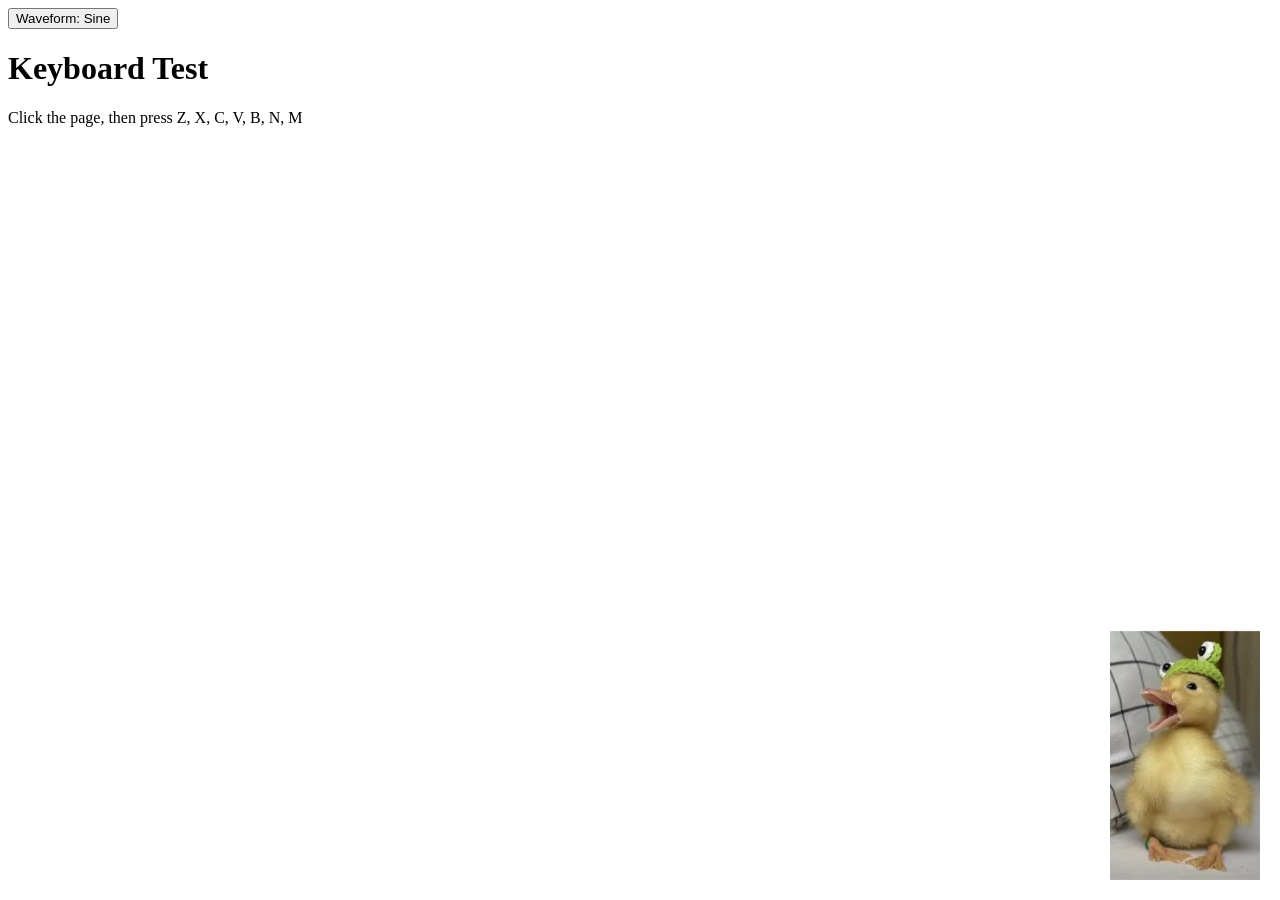
==== index.html @ 75bc6250 "Rename keyboard.html to index.html" ====
<!DOCTYPE html>
<html>
  <head>
    <meta charset="UTF-8">
    <title>WebAudio Keyboard Test</title>
    <style>
      #duck {
        width: 150px;
        position: fixed;
        bottom: 20px;
        right: 20px;
      }
    </style>
  </head>
  <body>
    <button id="waveToggle">Waveform: Sine</button>
    <h1>Keyboard Test</h1>
    <p>Click the page, then press Z, X, C, V, B, N, M</p>
    <img id="duck" src="./duckImage.jpeg" alt="Duck">
    <script src="keyboard.js"></script>
  </body>
</html>
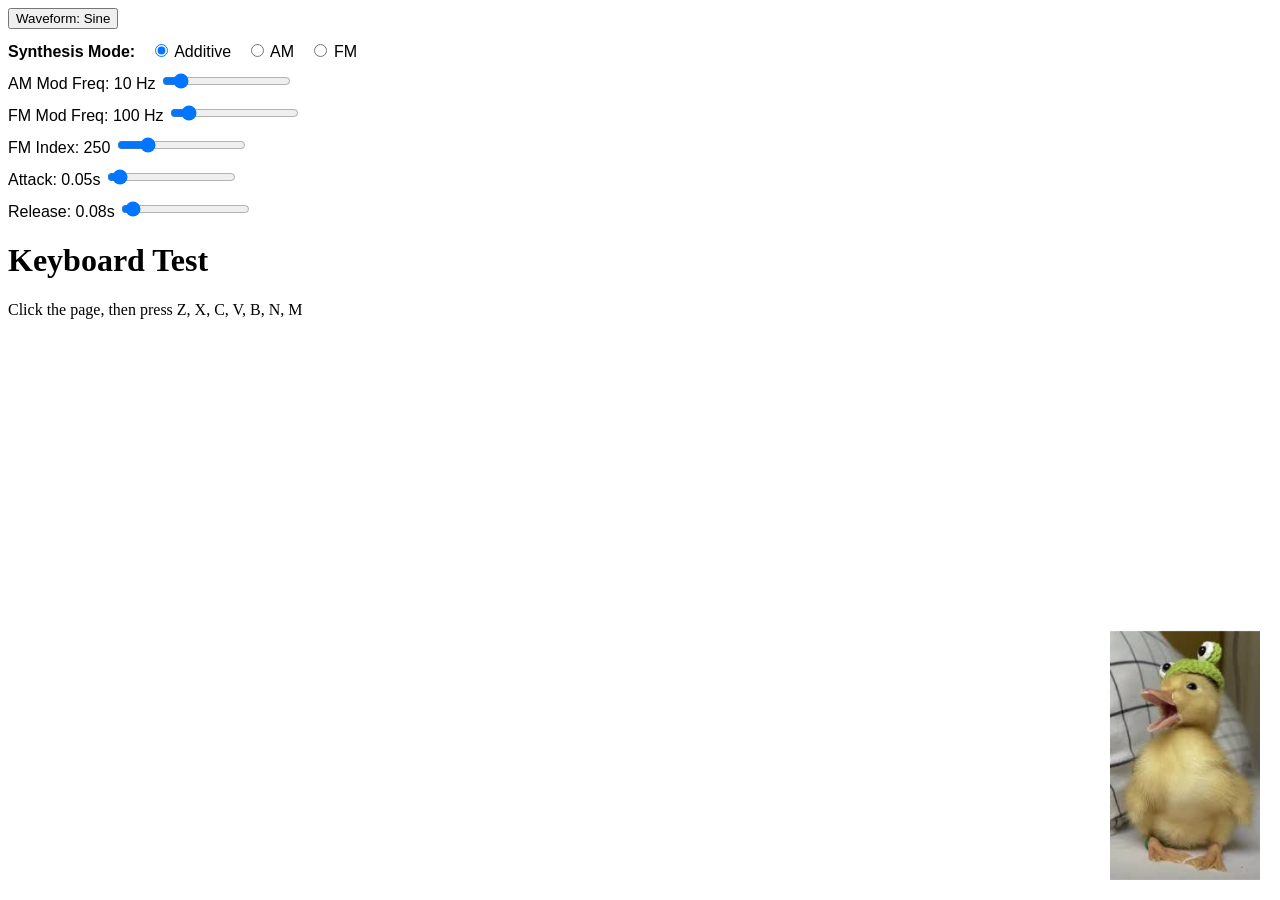
==== commit 0e3d0e86: "Enhance UI with synthesis mode and modulation controls Added synthesis mode options and controls for" ====
--- a/index.html
+++ b/index.html
@@ -13,10 +13,53 @@
     </style>
   </head>
   <body>
-    <button id="waveToggle">Waveform: Sine</button>
-    <h1>Keyboard Test</h1>
-    <p>Click the page, then press Z, X, C, V, B, N, M</p>
-    <img id="duck" src="./duckImage.jpeg" alt="Duck">
-    <script src="keyboard.js"></script>
-  </body>
+  <button id="waveToggle">Waveform: Sine</button>
+
+<div style="margin-top:12px; font-family: sans-serif;">
+  <div style="margin-top:10px;">
+    <strong>Synthesis Mode:</strong>
+    <label style="margin-left:10px;">
+      <input type="radio" name="mode" value="additive" checked> Additive
+    </label>
+    <label style="margin-left:10px;">
+      <input type="radio" name="mode" value="AM"> AM
+    </label>
+    <label style="margin-left:10px;">
+      <input type="radio" name="mode" value="FM"> FM
+    </label>
+  </div>
+
+  <div style="margin-top:10px;">
+    AM Mod Freq: <span id="amVal">10</span> Hz
+    <input id="amFreq" type="range" min="0.5" max="100" step="0.5" value="10">
+  </div>
+
+  <div style="margin-top:10px;">
+    FM Mod Freq: <span id="fmVal">100</span> Hz
+    <input id="fmFreq" type="range" min="1" max="1000" step="1" value="100">
+  </div>
+
+  <div style="margin-top:10px;">
+    FM Index: <span id="fmIndexVal">250</span>
+    <input id="fmIndex" type="range" min="0" max="1200" step="1" value="250">
+  </div>
+
+  <div style="margin-top:10px;">
+    Attack: <span id="atkVal">0.05</span>s
+    <input id="attack" type="range" min="0.001" max="1.0" step="0.001" value="0.05">
+  </div>
+
+  <div style="margin-top:10px;">
+    Release: <span id="relVal">0.08</span>s
+    <input id="release" type="range" min="0.005" max="2.0" step="0.005" value="0.08">
+  </div>
+</div>
+
+  <h1>Keyboard Test</h1>
+  <p>Click the page, then press Z, X, C, V, B, N, M</p>
+
+  <img id="duck" src="./duckImage.jpeg" alt="Duck">
+
+  <script src="keyboard.js"></script>
+</body>
 </html>
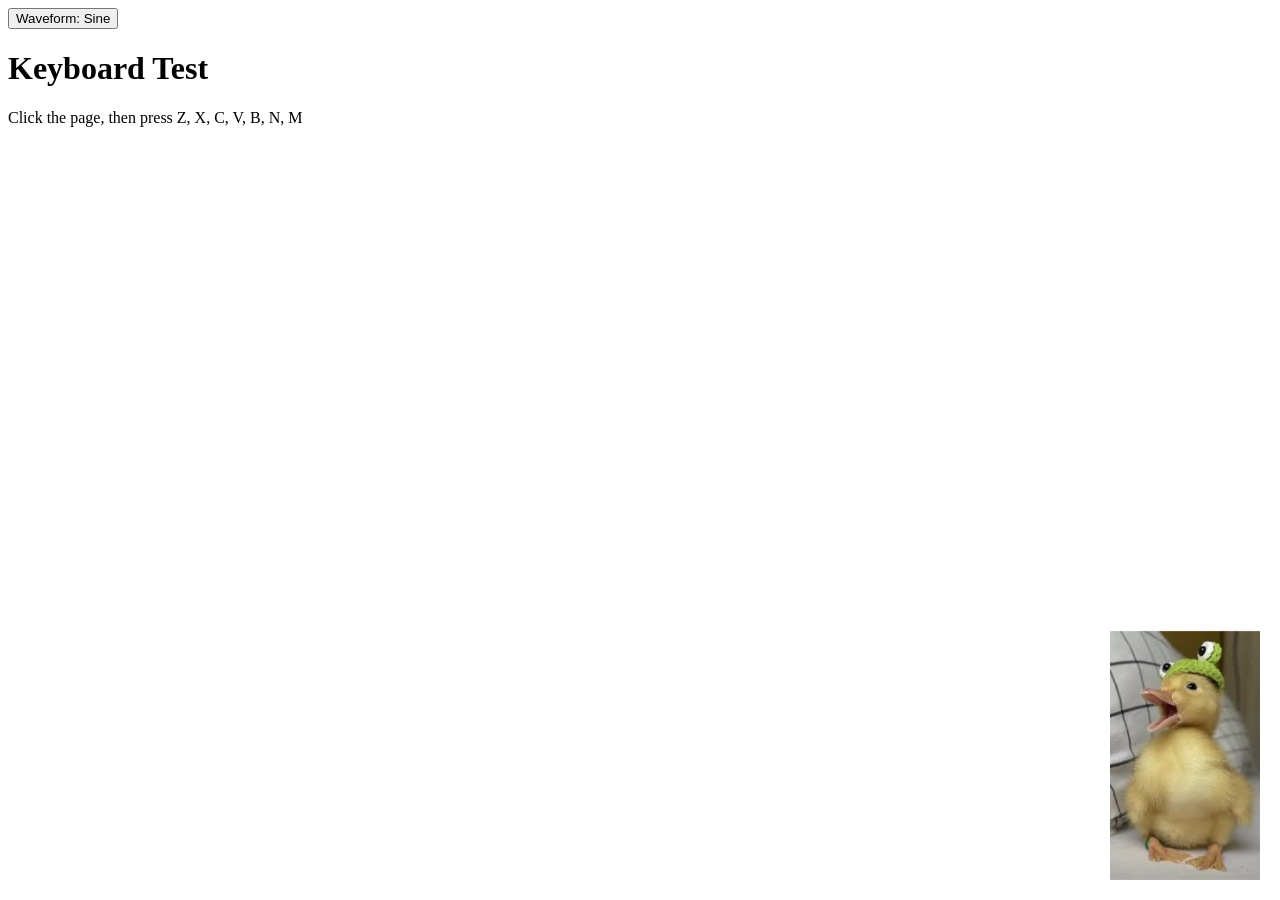
==== commit 3d4c3898: "Revert "Enhance UI with synthesis mode and modulation controls" This reverts commit 0e3d0e863d8d2396" ====
--- a/index.html
+++ b/index.html
@@ -13,53 +13,10 @@
     </style>
   </head>
   <body>
-  <button id="waveToggle">Waveform: Sine</button>
-
-<div style="margin-top:12px; font-family: sans-serif;">
-  <div style="margin-top:10px;">
-    <strong>Synthesis Mode:</strong>
-    <label style="margin-left:10px;">
-      <input type="radio" name="mode" value="additive" checked> Additive
-    </label>
-    <label style="margin-left:10px;">
-      <input type="radio" name="mode" value="AM"> AM
-    </label>
-    <label style="margin-left:10px;">
-      <input type="radio" name="mode" value="FM"> FM
-    </label>
-  </div>
-
-  <div style="margin-top:10px;">
-    AM Mod Freq: <span id="amVal">10</span> Hz
-    <input id="amFreq" type="range" min="0.5" max="100" step="0.5" value="10">
-  </div>
-
-  <div style="margin-top:10px;">
-    FM Mod Freq: <span id="fmVal">100</span> Hz
-    <input id="fmFreq" type="range" min="1" max="1000" step="1" value="100">
-  </div>
-
-  <div style="margin-top:10px;">
-    FM Index: <span id="fmIndexVal">250</span>
-    <input id="fmIndex" type="range" min="0" max="1200" step="1" value="250">
-  </div>
-
-  <div style="margin-top:10px;">
-    Attack: <span id="atkVal">0.05</span>s
-    <input id="attack" type="range" min="0.001" max="1.0" step="0.001" value="0.05">
-  </div>
-
-  <div style="margin-top:10px;">
-    Release: <span id="relVal">0.08</span>s
-    <input id="release" type="range" min="0.005" max="2.0" step="0.005" value="0.08">
-  </div>
-</div>
-
-  <h1>Keyboard Test</h1>
-  <p>Click the page, then press Z, X, C, V, B, N, M</p>
-
-  <img id="duck" src="./duckImage.jpeg" alt="Duck">
-
-  <script src="keyboard.js"></script>
-</body>
+    <button id="waveToggle">Waveform: Sine</button>
+    <h1>Keyboard Test</h1>
+    <p>Click the page, then press Z, X, C, V, B, N, M</p>
+    <img id="duck" src="./duckImage.jpeg" alt="Duck">
+    <script src="keyboard.js"></script>
+  </body>
 </html>
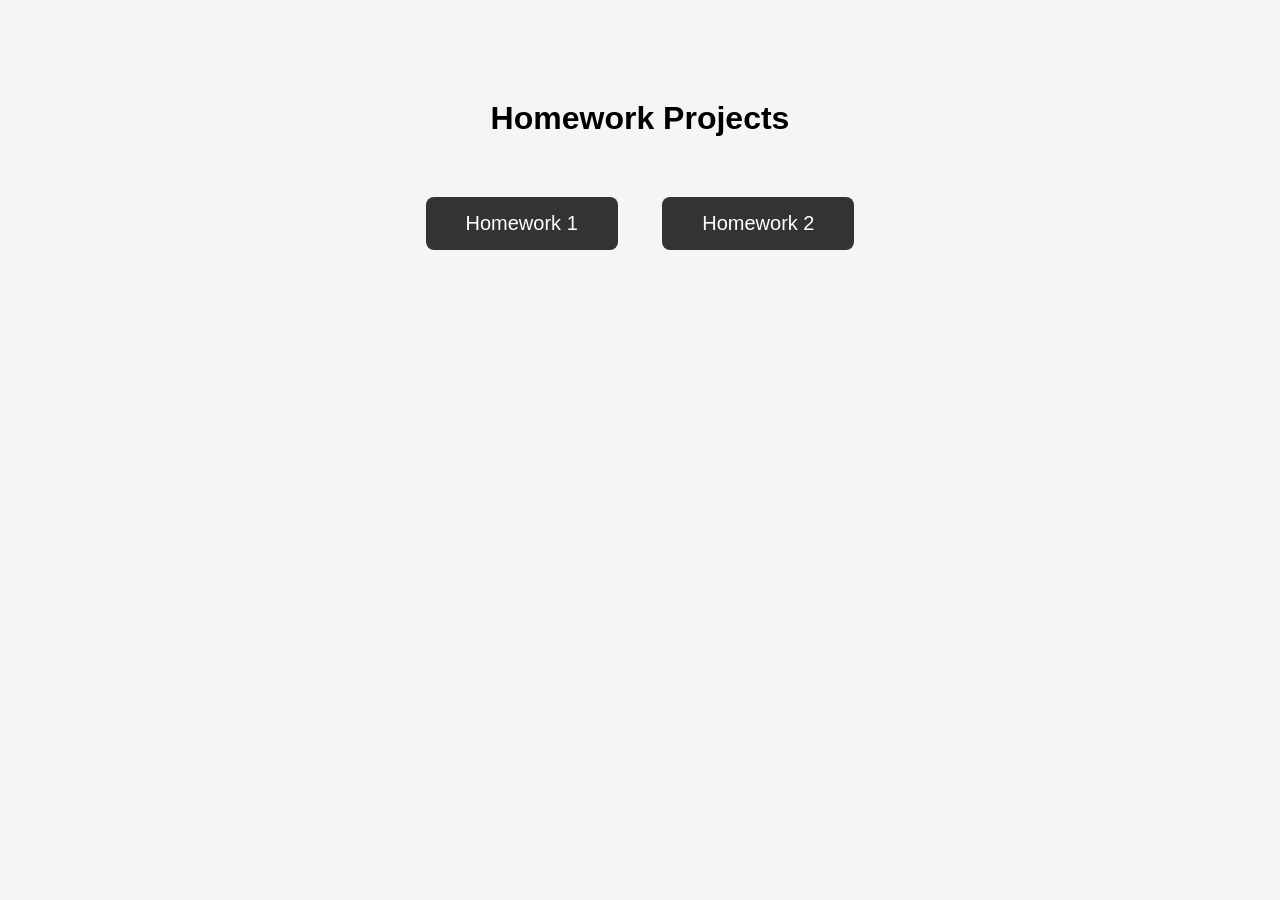
==== commit 59115bf6: "Revise index.html for homework project layout" ====
--- a/index.html
+++ b/index.html
@@ -1,22 +1,39 @@
 <!DOCTYPE html>
 <html>
-  <head>
-    <meta charset="UTF-8">
-    <title>WebAudio Keyboard Test</title>
-    <style>
-      #duck {
-        width: 150px;
-        position: fixed;
-        bottom: 20px;
-        right: 20px;
-      }
-    </style>
-  </head>
-  <body>
-    <button id="waveToggle">Waveform: Sine</button>
-    <h1>Keyboard Test</h1>
-    <p>Click the page, then press Z, X, C, V, B, N, M</p>
-    <img id="duck" src="./duckImage.jpeg" alt="Duck">
-    <script src="keyboard.js"></script>
-  </body>
+<head>
+  <meta charset="UTF-8">
+  <title>My Homework Projects</title>
+  <style>
+    body {
+      font-family: Arial, sans-serif;
+      text-align: center;
+      margin-top: 100px;
+      background-color: #f5f5f5;
+    }
+    h1 {
+      margin-bottom: 40px;
+    }
+    a {
+      display: inline-block;
+      margin: 20px;
+      padding: 15px 40px;
+      text-decoration: none;
+      font-size: 20px;
+      border-radius: 8px;
+      background-color: #333;
+      color: white;
+      transition: 0.2s;
+    }
+    a:hover {
+      background-color: #555;
+    }
+  </style>
+</head>
+<body>
+  <h1>Homework Projects</h1>
+
+  <a href="hw1/">Homework 1</a>
+  <a href="hw2/">Homework 2</a>
+
+</body>
 </html>
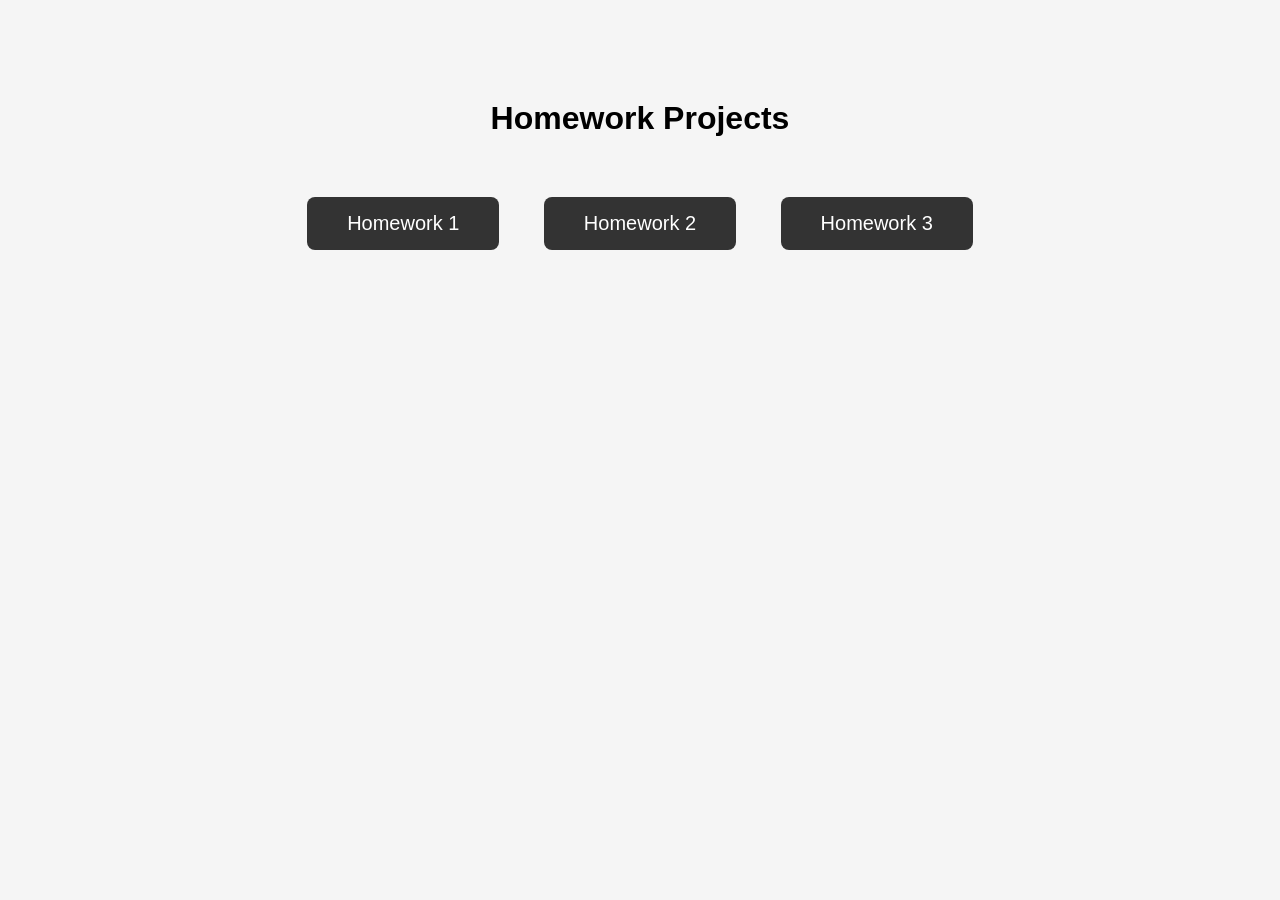
==== commit 70acf1f4: "Add link to Homework 3 in index.html" ====
--- a/index.html
+++ b/index.html
@@ -34,6 +34,7 @@
 
   <a href="hw1/">Homework 1</a>
   <a href="hw2/">Homework 2</a>
+  <a href="hw3/">Homework 3</a>
 
 </body>
 </html>
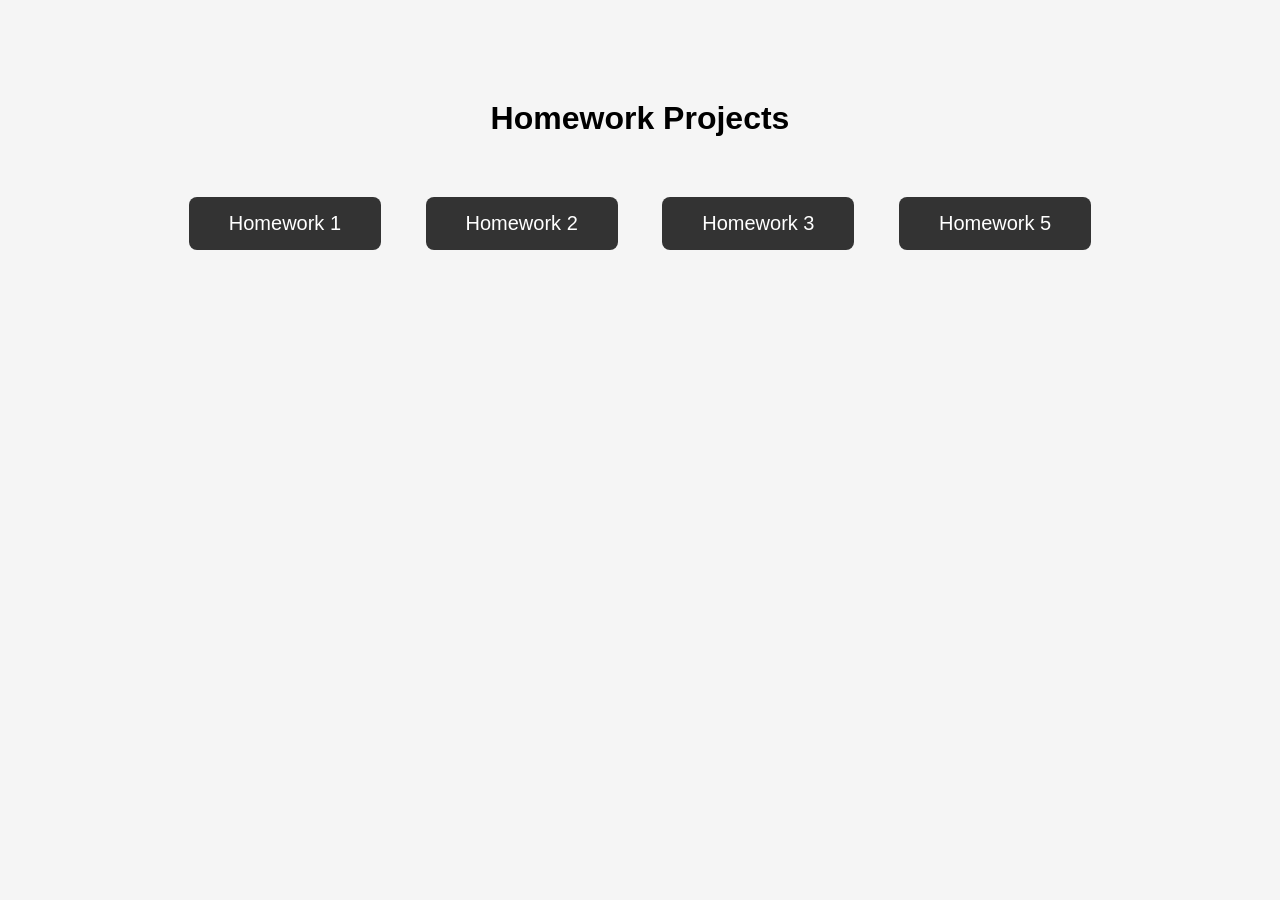
==== commit fc6bd289: "Add link to Homework 5 in index.html" ====
--- a/index.html
+++ b/index.html
@@ -35,6 +35,7 @@
   <a href="hw1/">Homework 1</a>
   <a href="hw2/">Homework 2</a>
   <a href="hw3/">Homework 3</a>
+  <a href="hw5/">Homework 5</a>
 
 </body>
 </html>
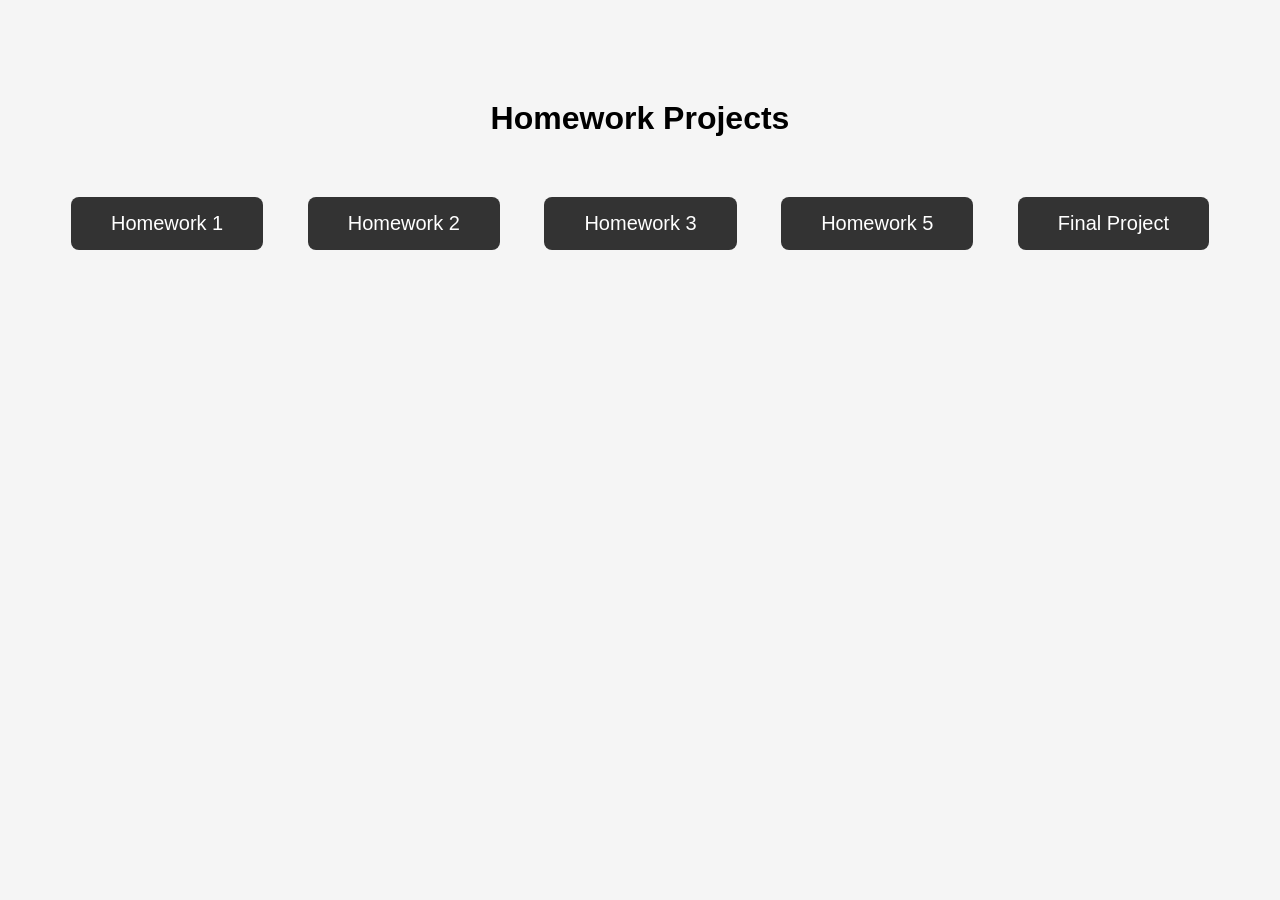
==== commit 19dbbcef: "Add link to Final Project in index.html" ====
--- a/index.html
+++ b/index.html
@@ -36,6 +36,7 @@
   <a href="hw2/">Homework 2</a>
   <a href="hw3/">Homework 3</a>
   <a href="hw5/">Homework 5</a>
+  <a href="finalproject/">Final Project</a>
 
 </body>
 </html>
